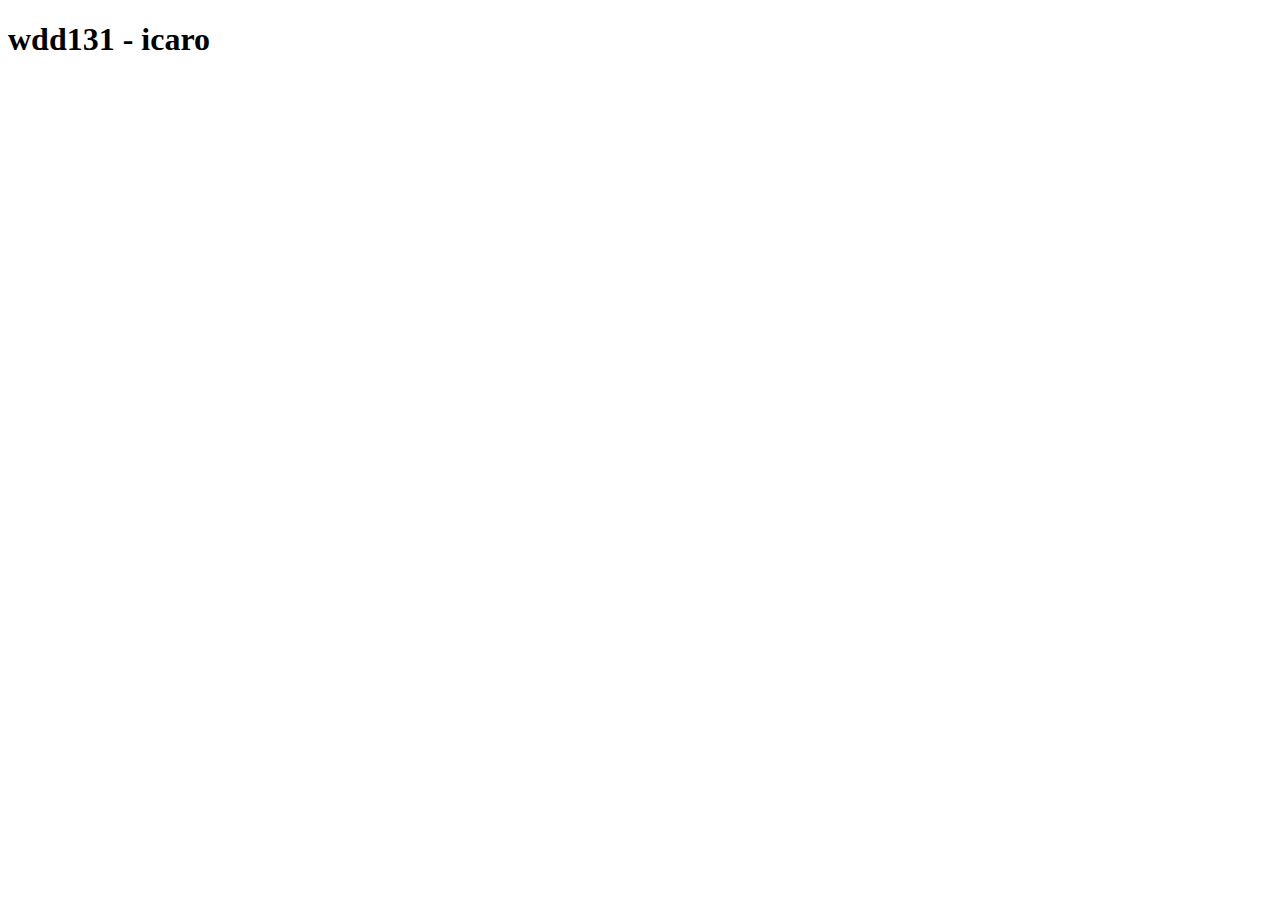
==== index.html @ 310eda1b "first change" ====
<!DOCTYPE html>
<html lang="en">

<head>
    <meta charset="UTF-8">
    <meta name="viewport" content="width=device-width, initial-scale=1.0">
    <title>wdd131</title>
</head>

<body>
    <h1>wdd131 - icaro</h1>
</body>

</html>
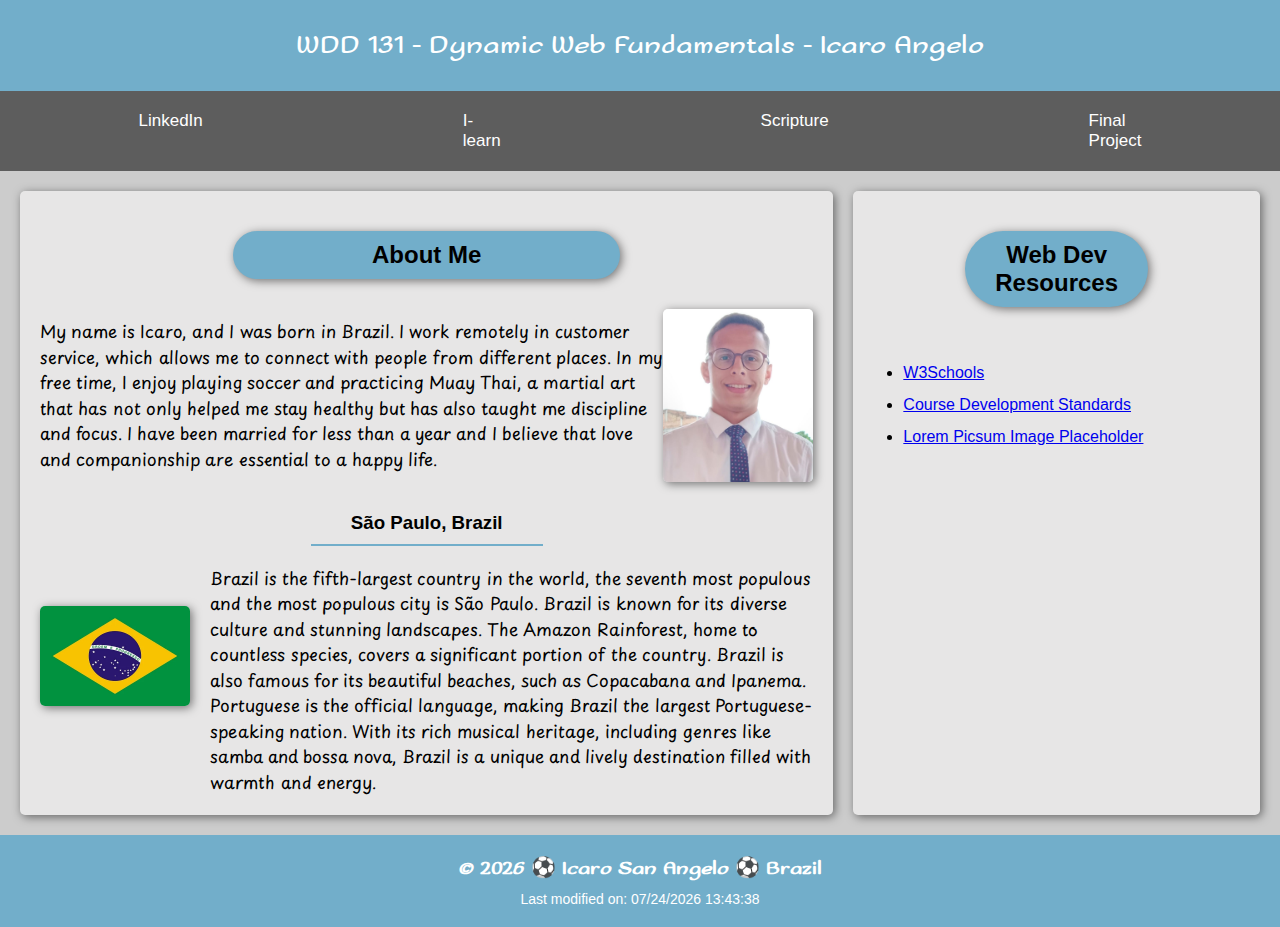
==== commit 28948342: "first week" ====
--- a/index.html
+++ b/index.html
@@ -4,11 +4,61 @@
 <head>
     <meta charset="UTF-8">
     <meta name="viewport" content="width=device-width, initial-scale=1.0">
-    <title>wdd131</title>
+    <meta name="description" content="WDD 131 - Dynamic Web Fundamentals. Page created by Icaro Angelo covering dynamic web design fundamentals, including HTML, CSS, and JavaScript.">
+    <meta name="author" content="Icaro Angelo">
+    <title>WDD 131 - Dynamic Web Fundamentals - Icaro Angelo</title>
+    <link rel="stylesheet" href="styles/base.css">
+    <script src="scripts/getdates.js" defer></script>
+    <link href="https://fonts.googleapis.com/css2?family=Sofadi+One&display=swap" rel="stylesheet">
+    <link href="https://fonts.googleapis.com/css2?family=Playpen+Sans:wght@100..800&display=swap" rel="stylesheet">
 </head>
 
 <body>
-    <h1>wdd131 - icaro</h1>
+    <header>
+        WDD 131 - Dynamic Web Fundamentals - Icaro Angelo
+    </header>
+
+    <nav>
+        <ul class="nav-menu">
+            <li><a href="https://www.linkedin.com/in/i-sgn" target="_blank">LinkedIn</a></li>
+            <li><a href="https://byui.instructure.com/.">I-learn</a></li>
+            <li><a href="https://www.churchofjesuschrist.org/study/scriptures/bofm/1-ne/19?lang=eng&id=p9#p9">Scripture</a></li>
+            <li><a href="#">Final Project</a></li>
+        </ul>
+    </nav>
+
+    <main>
+        <section class="card">
+            <h2>About Me</h2>
+            <div class="about-me">
+                <div>
+                    <p>My name is Icaro, and I was born in Brazil. I work remotely in customer service, which allows me to connect with people from different places. In my free time, I enjoy playing soccer and practicing Muay Thai, a martial art that has not only helped me stay healthy but has also taught me discipline and focus. I have been married for less than a year and I believe that love and companionship are essential to a happy life.</p>
+                </div>
+                <img src="images/profile2.jpg" alt="profile" width="150">
+            </div>
+            <h3>São Paulo, Brazil</h3>
+            <div class="brazil-info">
+                <img src="images/flag.webp" alt="flag" width="150">
+                <div>
+                    <p>Brazil is the fifth-largest country in the world, the seventh most populous and the most populous city is São Paulo. Brazil is known for its diverse culture and stunning landscapes. The Amazon Rainforest, home to countless species, covers a significant portion of the country. Brazil is also famous for its beautiful beaches, such as Copacabana and Ipanema. Portuguese is the official language, making Brazil the largest Portuguese-speaking nation. With its rich musical heritage, including genres like samba and bossa nova, Brazil is a unique and lively destination filled with warmth and energy.</p>
+                </div>
+            </div>
+        </section>
+    
+        <section class="card">
+            <h2>Web Dev Resources</h2>
+            <ul>
+                <li><a href="https://www.w3schools.com">W3Schools</a></li>
+                <li><a href="https://byui-cse.github.io/wdd131-ww-course/resources/dev-standards.html">Course Development Standards</a></li>
+                <li><a href="https://picsum.photos/">Lorem Picsum Image Placeholder</a></li>
+            </ul>
+        </section>
+    </main>
+
+    <footer>
+        <h1>&copy; <span id="current-year"></span> ⚽ Icaro San Angelo ⚽ Brazil</h1>
+        <p>Last modified on: <span id="last-modified-date"></span></p>
+    </footer>
 </body>
 
 </html>--- a/styles/base.css
+++ b/styles/base.css
@@ -0,0 +1,156 @@
+* {
+    margin: 0;
+    padding: 0;
+    box-sizing: border-box;
+}
+
+header {
+    background-color: hsl(199, 45%, 62%);
+    color: white;
+    padding: 30px;
+    text-align: center;
+    font-family: 'Sofadi One', sans-serif;
+    font-size: 27px;
+}
+
+nav {
+    background-color: rgba(54, 54, 54, 0.808);
+    font-family: Arial, Helvetica, sans-serif;
+    font-size: 17px;
+}
+
+nav ul {
+    display: flex;
+    justify-content: center;
+    list-style-type: none;
+    padding: 10px;
+}
+
+nav ul li {
+    margin: 0 110px;
+}
+
+nav ul li a {
+    color: white;
+    text-decoration: none;
+    padding: 10px 20px;
+    display: block;
+}
+
+nav a:hover {
+    text-decoration-line: underline;
+}
+
+.card {
+    background-color: #e7e6e6;
+    padding: 20px;
+    border-radius: 5px;
+    box-shadow: 2px 2px 10px rgba(0, 0, 0, 0.5);
+    border-radius: 5px;
+}
+
+.about-me {
+    margin-top: 10px;
+    display: flex;
+    justify-content: space-between;
+    align-items: flex-start;
+    margin-bottom: 20px;
+
+}
+
+.about-me p {
+    font-family: 'Playpen Sans', sans-serif;
+    font-size: 17px;
+    line-height: 1.5;
+    margin-top: 20px;
+}
+
+.about-me img {
+    margin-top: 10px;
+    box-shadow: 2px 2px 10px rgba(0, 0, 0, 0.5);
+    border-radius: 5px;
+}
+
+.brazil-info p {
+    line-height: 1.5;
+    font-family: 'Playpen Sans', sans-serif;
+    font-size: 17px;
+}
+
+.brazil-info {
+    margin-top: 10px;
+    display: flex;
+    justify-content: space-between;
+    align-items: flex-start;
+}
+
+.brazil-info img {
+    margin-right: 20px;
+    align-self: flex-start;
+    margin-top: 40px;
+    box-shadow: 2px 2px 10px rgba(0, 0, 0, 0.5);
+    border-radius: 5px;
+}
+
+
+main {
+    background-color: #ccc;
+    flex: 3;
+    padding: 20px;
+
+    display: grid;
+    grid-template-columns: 2fr 1fr;
+    gap: 20px;
+}
+
+.card h2 {
+    background-color: hsl(199, 45%, 62%);
+    padding: 10px;
+    text-align: center;
+    border-radius: 65px;
+    margin: 20px auto;
+    max-width: 50%;
+    font-family: Arial, Helvetica, sans-serif;
+    box-shadow: 2px 2px 10px rgba(0, 0, 0, 0.5);
+}
+
+.card h3 {
+    padding: 10px;
+    text-align: center;
+    font-family: Arial, Helvetica, sans-serif;
+    border-bottom: 2px solid hsl(199, 45%, 62%); /* Cor e espessura da linha */
+    margin: 20px auto;
+    max-width: 30%;
+}
+
+main .brazil-info h3 {
+    background-color: hsl(199, 45%, 62%);
+    padding: 10px;
+    text-align: center;
+}
+
+.card ul {
+    margin-top: 50px;
+    margin-left: 30px;
+    line-height: 2;
+    font-family: Arial, Helvetica, sans-serif;
+}
+
+footer {
+    background-color: hsl(199, 45%, 62%);
+    color: white;
+    text-align: center;
+    padding: 20px;
+    font-family: 'Sofadi One', sans-serif;
+    font-size: 20px;
+}
+footer h1 {
+    font-family: 'Sofadi One', sans-serif;
+    font-size: 20px;
+}
+
+footer p {
+    margin-top: 11px;
+    font-family: Arial, Helvetica, sans-serif;
+    font-size: 14px;
+}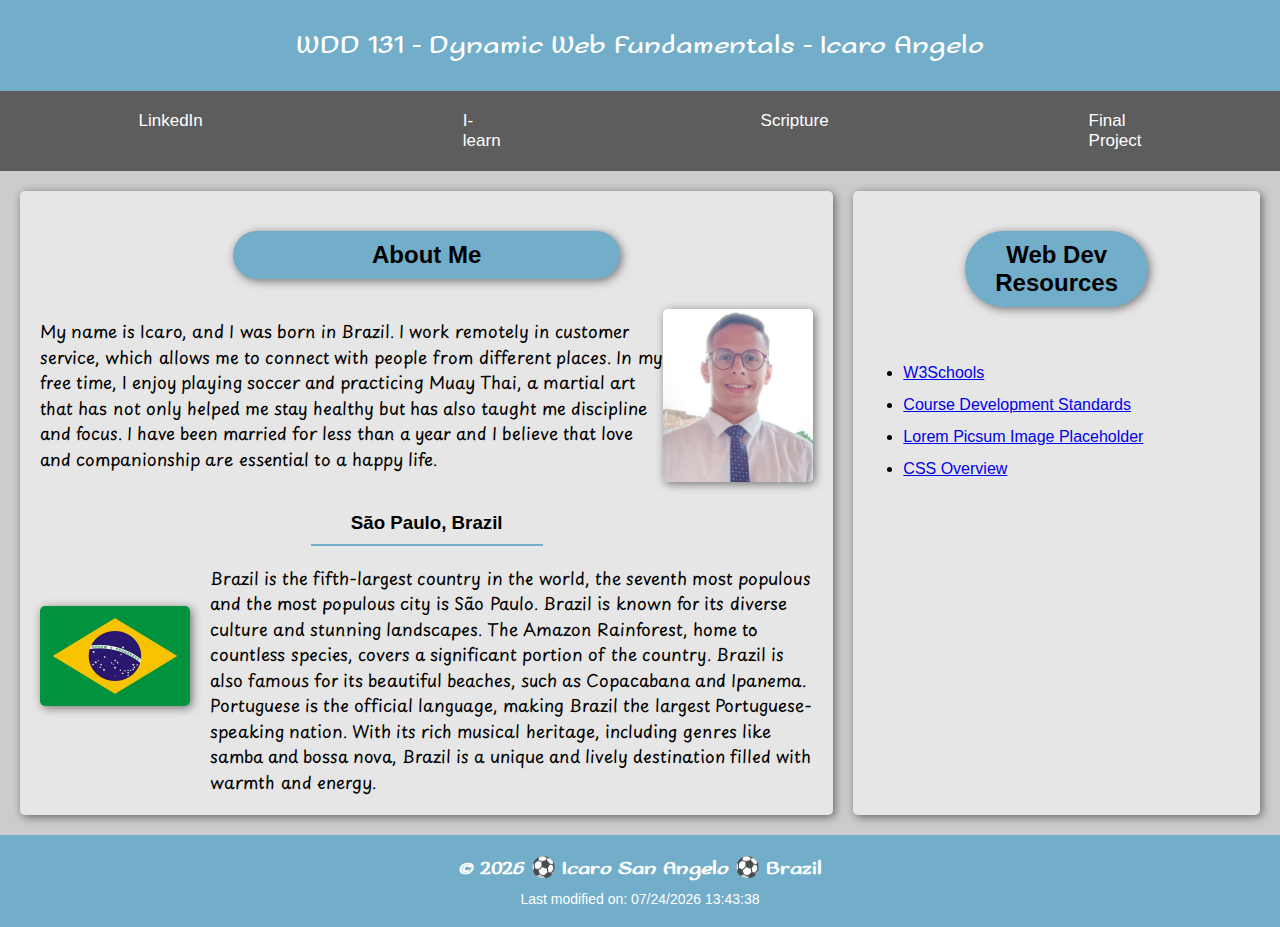
==== commit 6e70533b: "temple album" ====
--- a/index.html
+++ b/index.html
@@ -51,6 +51,7 @@
                 <li><a href="https://www.w3schools.com">W3Schools</a></li>
                 <li><a href="https://byui-cse.github.io/wdd131-ww-course/resources/dev-standards.html">Course Development Standards</a></li>
                 <li><a href="https://picsum.photos/">Lorem Picsum Image Placeholder</a></li>
+                <li><a href="https://developer.chrome.com/docs/devtools/css-overview/">CSS Overview</a></li>
             </ul>
         </section>
     </main>
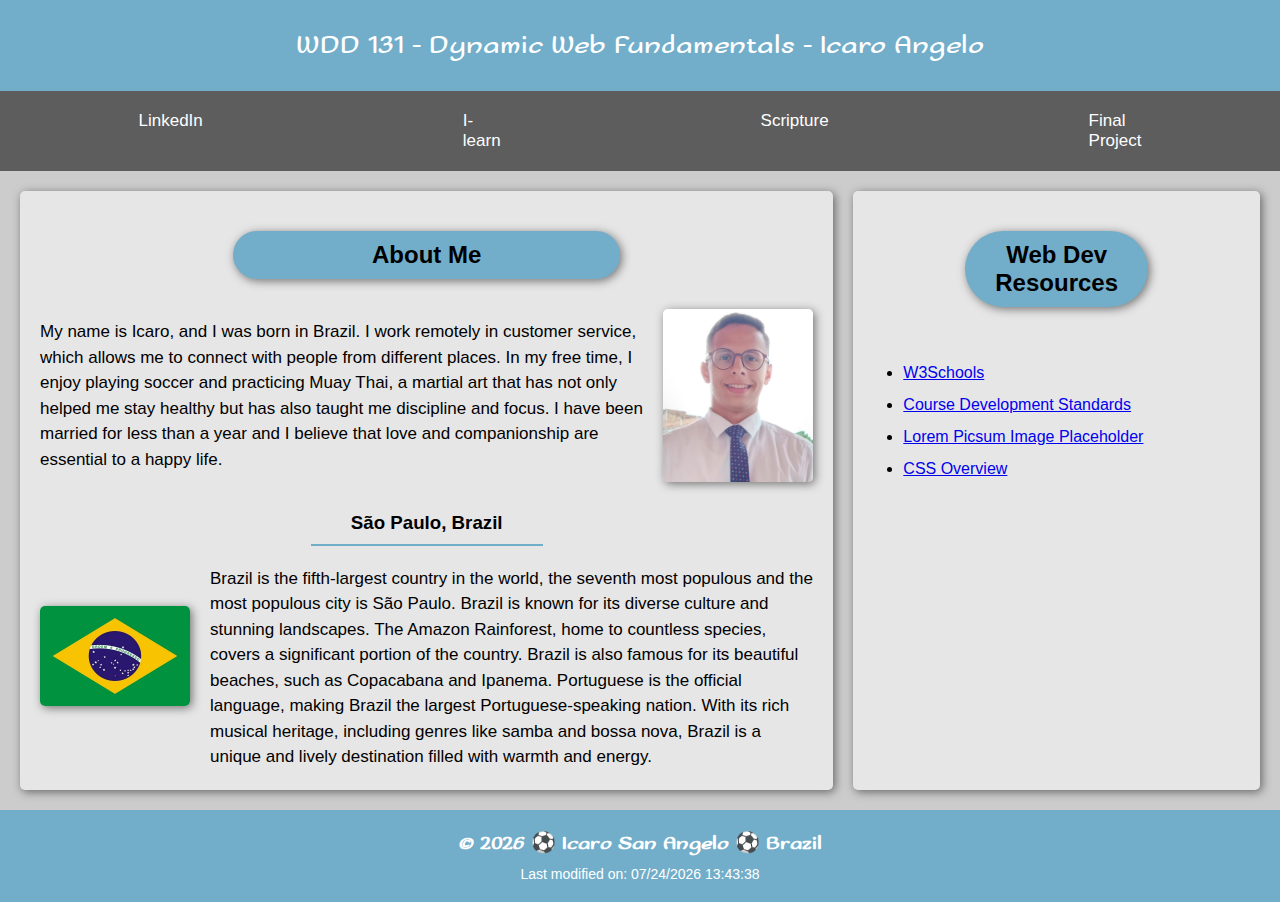
==== commit 07a4c98b: "fix font" ====
--- a/index.html
+++ b/index.html
@@ -10,7 +10,6 @@
     <link rel="stylesheet" href="styles/base.css">
     <script src="scripts/getdates.js" defer></script>
     <link href="https://fonts.googleapis.com/css2?family=Sofadi+One&display=swap" rel="stylesheet">
-    <link href="https://fonts.googleapis.com/css2?family=Playpen+Sans:wght@100..800&display=swap" rel="stylesheet">
 </head>
 
 <body>
@@ -57,7 +56,7 @@
     </main>
 
     <footer>
-        <h1>&copy; <span id="current-year"></span> ⚽ Icaro San Angelo ⚽ Brazil</h1>
+        <h3>&copy; <span id="current-year"></span> ⚽ Icaro San Angelo ⚽ Brazil</h3>
         <p>Last modified on: <span id="last-modified-date"></span></p>
     </footer>
 </body>
--- a/styles/base.css
+++ b/styles/base.css
@@ -3,6 +3,7 @@
     padding: 0;
     box-sizing: border-box;
 }
+
 
 header {
     background-color: hsl(199, 45%, 62%);
@@ -144,13 +145,13 @@
     font-family: 'Sofadi One', sans-serif;
     font-size: 20px;
 }
-footer h1 {
+footer h3 {
     font-family: 'Sofadi One', sans-serif;
     font-size: 20px;
 }
 
 footer p {
     margin-top: 11px;
-    font-family: Arial, Helvetica, sans-serif;
+    font-family: Verdana, Tahoma, sans-serif;
     font-size: 14px;
 }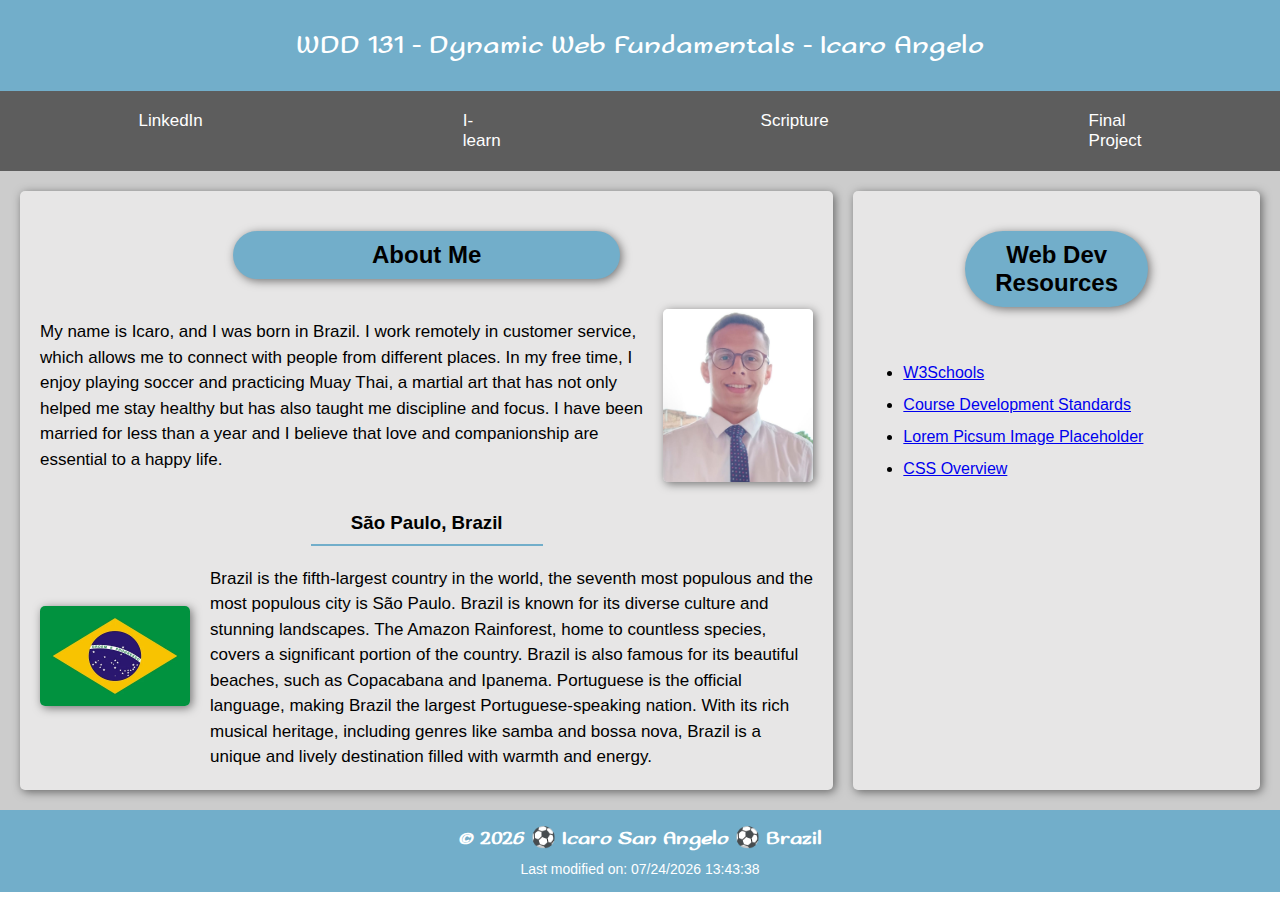
==== commit 2d3bd960: "project cinema" ====
--- a/index.html
+++ b/index.html
@@ -22,7 +22,7 @@
             <li><a href="https://www.linkedin.com/in/i-sgn" target="_blank">LinkedIn</a></li>
             <li><a href="https://byui.instructure.com/.">I-learn</a></li>
             <li><a href="https://www.churchofjesuschrist.org/study/scriptures/bofm/1-ne/19?lang=eng&id=p9#p9">Scripture</a></li>
-            <li><a href="#">Final Project</a></li>
+            <li><a href="https://icaropb1105.github.io//wdd131/project/siteplan.html">Final Project</a></li>
         </ul>
     </nav>
 
--- a/styles/base.css
+++ b/styles/base.css
@@ -60,7 +60,7 @@
 }
 
 .about-me p {
-    font-family: 'Playpen Sans', sans-serif;
+    font-family: Verdana, Tahoma, sans-serif;
     font-size: 17px;
     line-height: 1.5;
     margin-top: 20px;
@@ -74,7 +74,7 @@
 
 .brazil-info p {
     line-height: 1.5;
-    font-family: 'Playpen Sans', sans-serif;
+    font-family: Verdana, Tahoma, sans-serif;
     font-size: 17px;
 }
 
@@ -141,7 +141,7 @@
     background-color: hsl(199, 45%, 62%);
     color: white;
     text-align: center;
-    padding: 20px;
+    padding: 15px;
     font-family: 'Sofadi One', sans-serif;
     font-size: 20px;
 }
